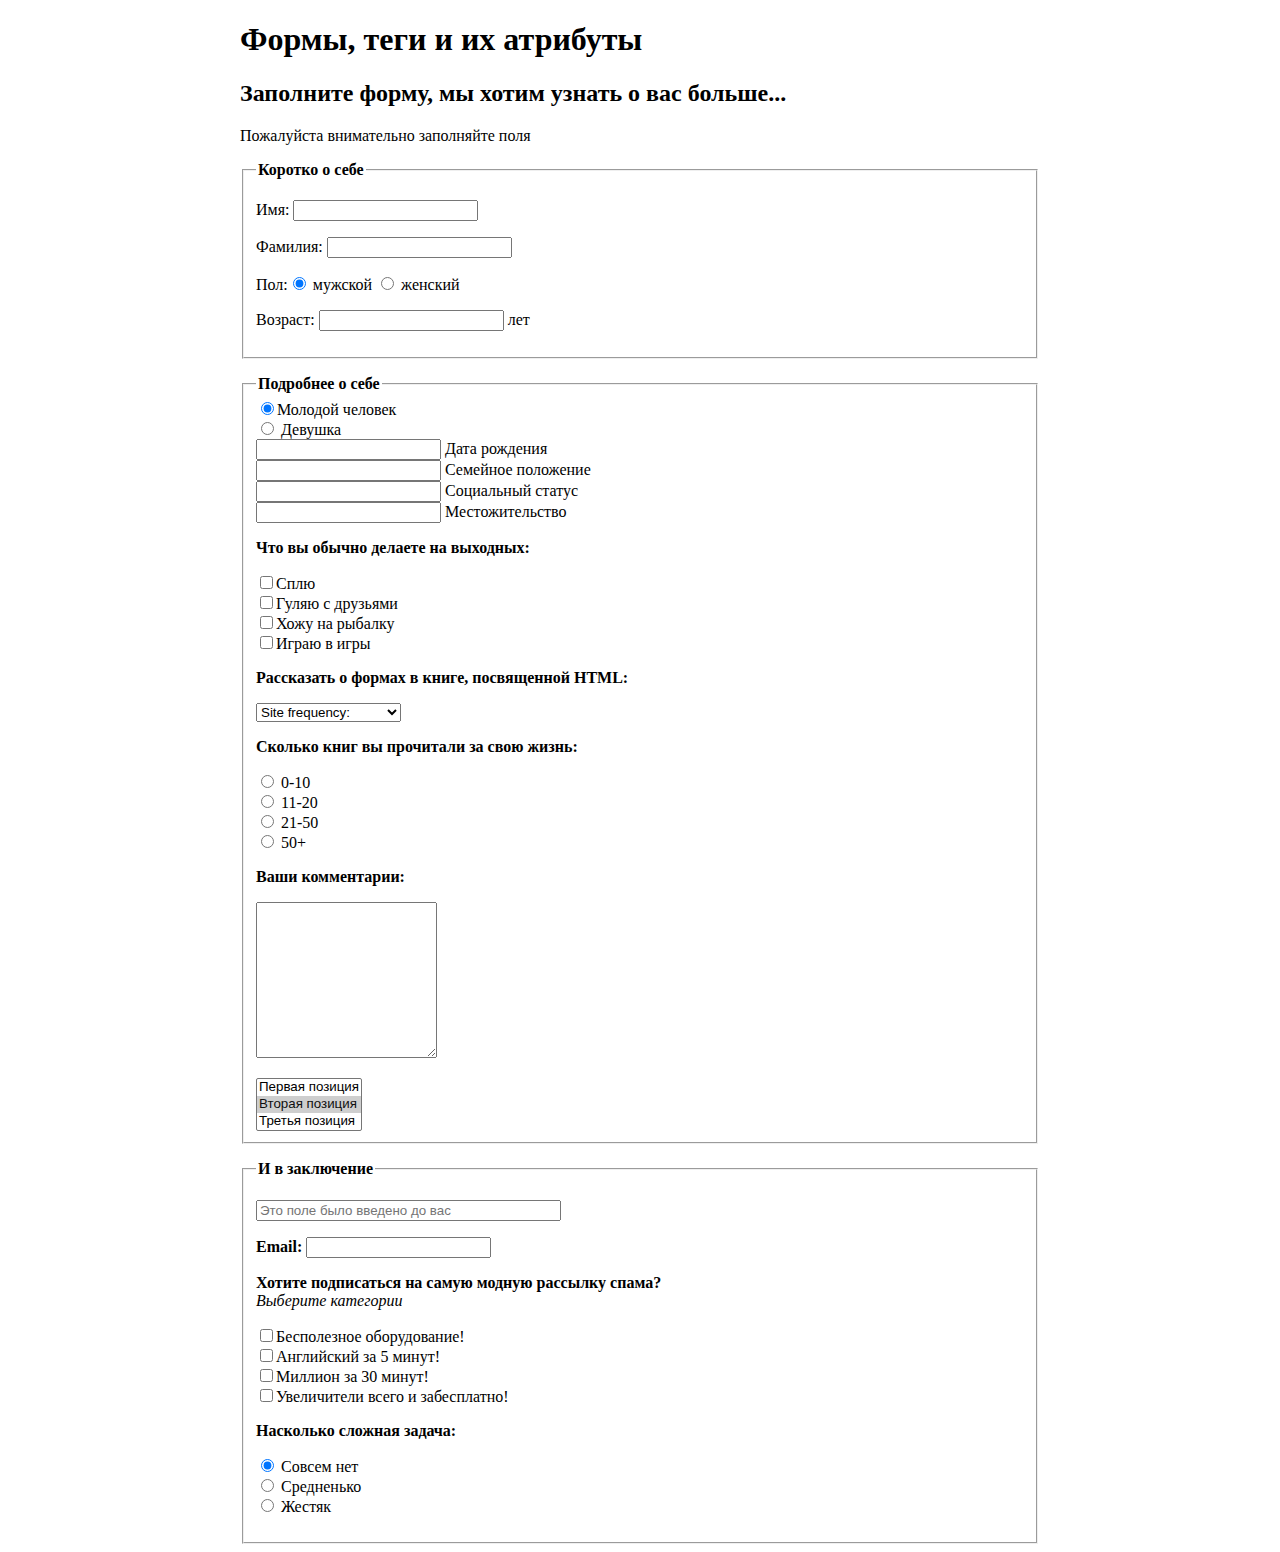
==== index.html @ 38eadcbd "first part of homework 3 form and feilds and etc" ====
<!DOCTYPE html>
<html lang="ru">
  <head>
    <meta charset="utf-8">
    <meta http-equiv="X-UA-Compatible" content="IE=edge">
    <meta name="viewport" content="width=device-width, initial-scale=1">
    <!-- The above 3 meta tags *must* come first in the head; any other head content must come *after* these tags -->
    <link rel="stylesheet" type="text/css" href="./style/style.css">
    <title>Bootstrap 101 Template</title>

  </head>
 
  <body>
<div id="container">
  <h1> Формы, теги и их атрибуты </h1>
  <h2>Заполните форму, мы хотим узнать о вас больше...</h2>
  <p>Пожалуйста внимательно заполняйте поля</p>

  <form>
   
<fieldset>
<legend><strong>Коротко о себе</strong></legend>
<p>Имя: <input  name="first_name"> </p>
<p>Фамилия: <input  name="last_name"> </p>

<p>Пол:<input type="radio" name="sex" value="man" checked> мужской
    <input type="radio" name="sex" value="woman"> женский </p>
<p>Возраст: <input  name="age"> лет </p>
</fieldset>

<p></p>
<fieldset>
<legend><strong>Подробнее о себе</strong></legend>

<input type="radio" name="sex1" value="man" checked>Молодой человек<br>

    <input type="radio" name="sex1" value="woman"> Девушка<br>

<input  name="b_date"> Дата рождения <br>
<input  name="marryed"> Семейное положение <br>
<input  name="work"> Социальный статус <br>
<input  name="city"> Местожительство <br>
<p>
<strong>Что вы обычно делаете на выходных:</strong></p>


   <input type="checkbox">Сплю<Br>
   <input type="checkbox">Гуляю с друзьями<Br>
   <input type="checkbox">Хожу на рыбалку<Br> 
   <input type="checkbox">Играю в игры<Br> 
   

   <p><strong>Рассказать о формах в книге, посвященной HTML:</strong></p>

   <select>
  <option selected>Site frequency:</option>
  <option>Site frequency two:</option>
  <option>Site frequency three:</option>
</select> <br>

<p><strong>Сколько книг вы прочитали за свою жизнь:</strong></p>

<input type="radio" name="book" value="10"> 0-10 <br>
<input type="radio" name="book" value="10"> 11-20 <br>
<input type="radio" name="book" value="10"> 21-50 <br>
<input type="radio" name="book" value="10"> 50+ <br>

<p><strong>Ваши комментарии:</strong> </p>

<p><textarea rows="10"></textarea></p>

<select size="3">
  <option>Первая позиция</option>
  <option selected>Вторая позиция</option>
  <option>Третья позиция</option>
</select>
</fieldset>

<p></p>

<fieldset>
<legend><strong>И в заключение</strong></legend>

<p><input  name="field1" size="35" placeholder="Это поле было введено до вас"> </p>
<p><strong>Email:</strong>
<input  name="email"></p>


<p><strong>Хотите подписаться на самую модную рассылку спама?</strong> 
  <br>
  <i>Выберите категории</i>
</p>

   <input type="checkbox">Бесполезное оборудование!<Br>
   <input type="checkbox">Английский за 5 минут!<Br>
   <input type="checkbox">Миллион за 30 минут!<Br> 
   <input type="checkbox">Увеличители всего и забесплатно!<Br> 
   

   <p><strong>Насколько сложная задача:</strong></p>
   <p>
     <input type="radio" name="task" value="man" checked> Совсем нет <br>
    <input type="radio" name="task" value="woman"> Средненько <br>
        <input type="radio" name="task" value="woman"> Жестяк <br>
   </p>


</fieldset>






</form>



</div>
  </body>
</html>
---- style/style.css ----
p, ul, ol {
  font-size: 16px;
}
#container {
  width: 800px;
  margin-left: auto;
  margin-right: auto;
}
.text {
  text-align: center;
}      
.textright{
  text-align: right;
}
.leftimg {
  float:left; /* Выравнивание по левому краю */
  margin: 7px 7px 7px 0; /* Отступы вокруг картинки */
}
.centerimg{
  margin-left: auto;
  margin-right: auto;
  display: block;
}
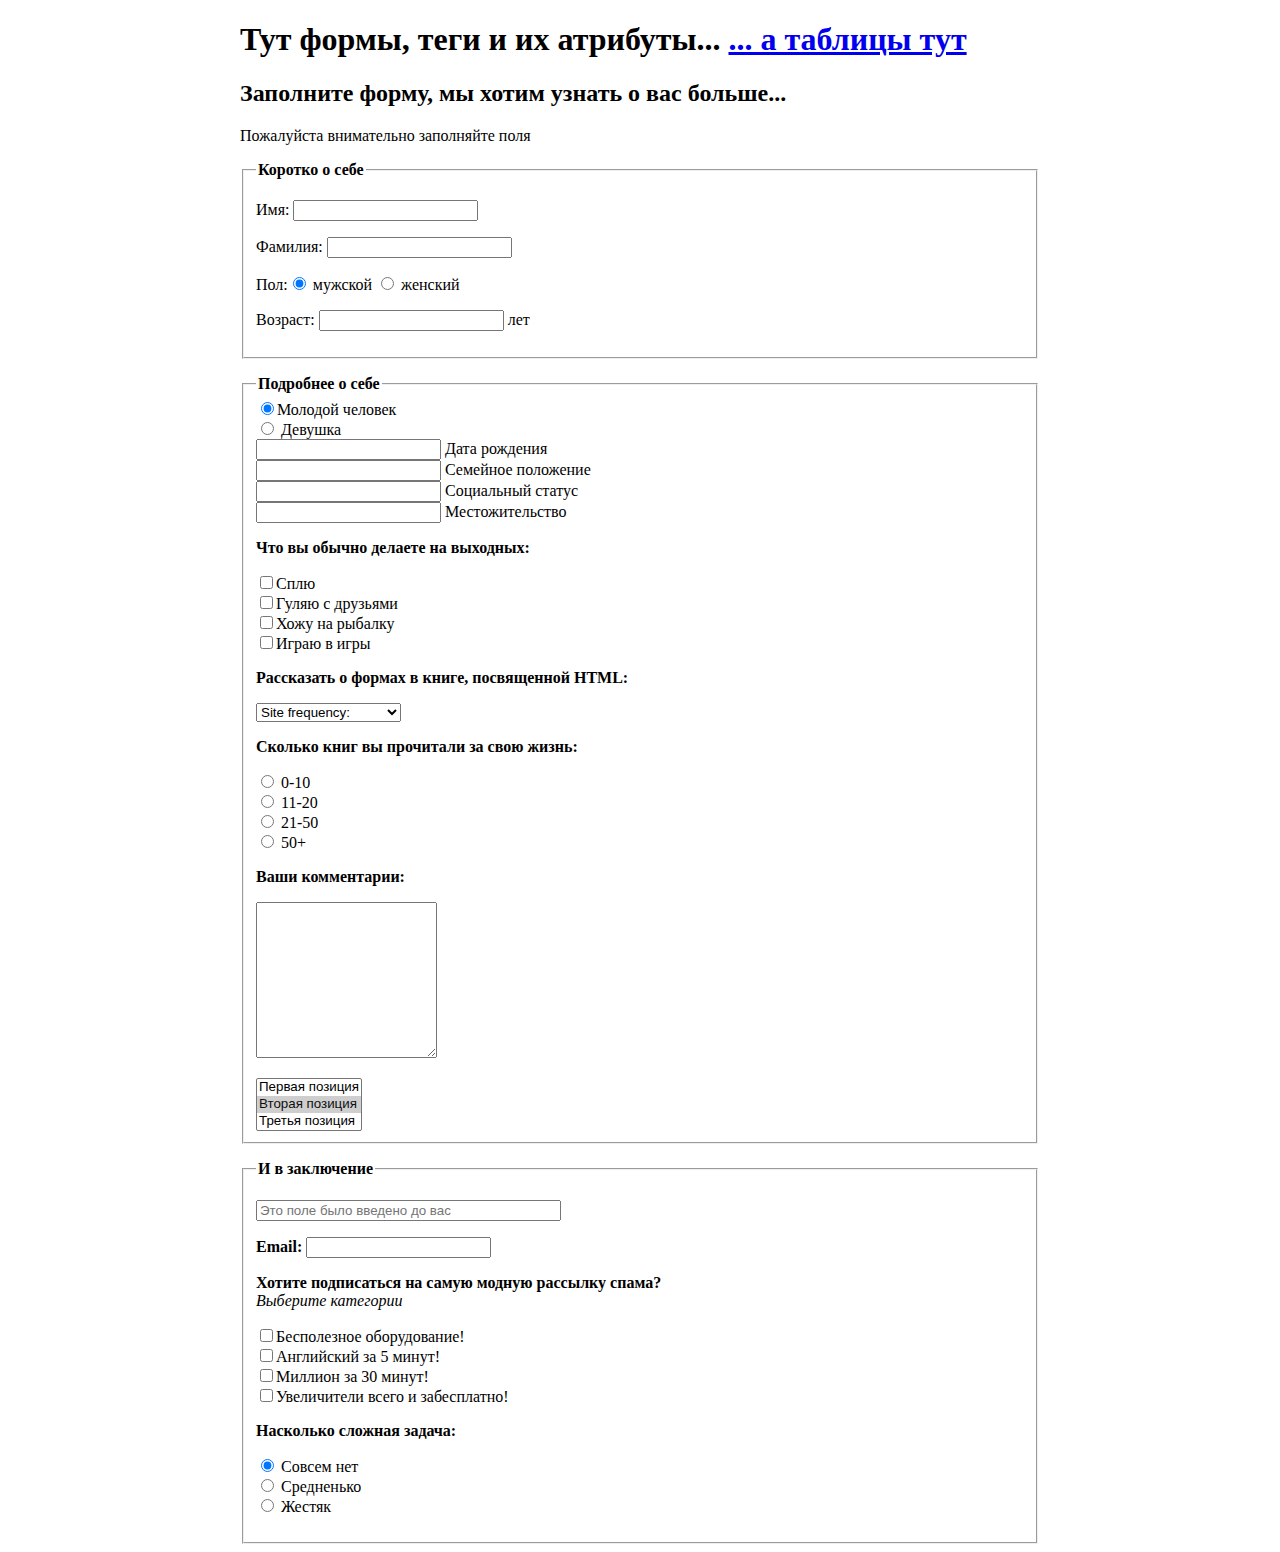
==== commit d649b183: "add link to tables-file" ====
--- a/index.html
+++ b/index.html
@@ -6,13 +6,13 @@
     <meta name="viewport" content="width=device-width, initial-scale=1">
     <!-- The above 3 meta tags *must* come first in the head; any other head content must come *after* these tags -->
     <link rel="stylesheet" type="text/css" href="./style/style.css">
-    <title>Bootstrap 101 Template</title>
+    <title>Home work #3</title>
 
   </head>
  
   <body>
 <div id="container">
-  <h1> Формы, теги и их атрибуты </h1>
+  <h1>Тут формы, теги и их атрибуты... <a href="./tables.html">... а таблицы тут</a></h1>
   <h2>Заполните форму, мы хотим узнать о вас больше...</h2>
   <p>Пожалуйста внимательно заполняйте поля</p>
 
